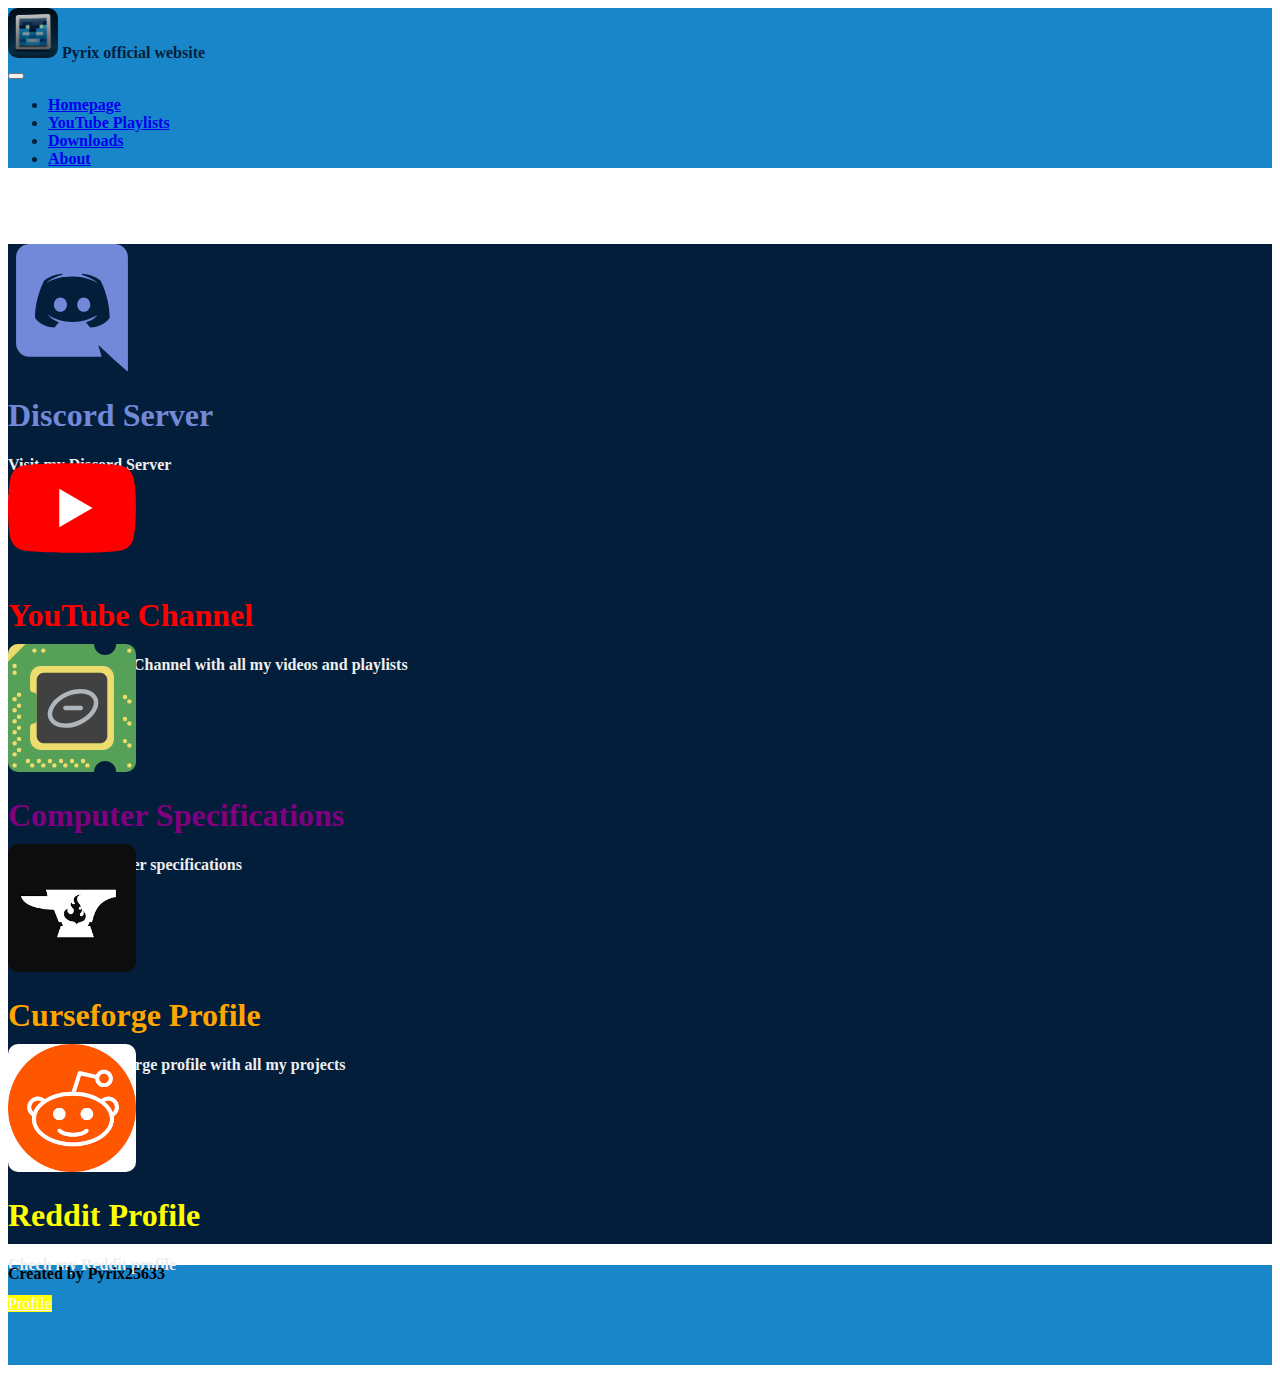
==== pages/about.html @ 5b8cc996 "specifications" ====
<!DOCTYPE html>
<html lang="en">
    <head>
        <meta charset="UTF-8">
        <meta name="viewport" content="width=device-width, initial-scale=1.0">
        <title>Pyrix - About</title>
        <link rel="icon" type="image/png" href="../src/img/logo.png"/>
        <link href="https://cdn.jsdelivr.net/npm/bootstrap@5.1.3/dist/css/bootstrap.min.css" rel="stylesheet"
            integrity="sha384-1BmE4kWBq78iYhFldvKuhfTAU6auU8tT94WrHftjDbrCEXSU1oBoqyl2QvZ6jIW3" crossorigin="anonymous"/>
        <link rel="stylesheet" href="../style.css"/>
    </head>
    <body>
        <!--start navbar-->
        <nav class="navbar navbar-expand-lg navbar-light nav-pills bg-light fixed-top pt-0 pb-0">
            <div class="container-fluid pyrix25633-container-light">
                <div class="navbar-brand">
                    <img src="../src/img/logo.png" width="50" height="50" class="pyrix25633-round-img">
                    <b>Pyrix official website</b>
                </div>
                <button class="navbar-toggler" type="button" data-bs-toggle="collapse" data-bs-target="#navbarNav" aria-controls="navbarNav" aria-expanded="false" aria-label="Toggle navigation">
                    <span class="navbar-toggler-icon"></span>
                </button>
                <div class="collapse navbar-collapse" id="navbarNav">
                    <ul class="navbar-nav">
                        <li class="nav-item">
                            <a class="nav-link" href="../index.html"><b>Homepage</b></a>
                        </li>
                        <li class="nav-item">
                            <a class="nav-link" href="./youtube-playlists.html"><b>YouTube Playlists</b></a>
                        </li>
                        <li class="nav-item">
                            <a class="nav-link" href="./downloads.html"><b>Downloads</b></a>
                        </li>
                        <li class="nav-item">
                            <a class="nav-link active" aria-current="page" href="./about.html"><b>About</b></a>
                        </li>
                    </ul>
                </div>
            </div>
        </nav>
        <!--end navbar-->

        <header class="head-banner pyrix25633-header-spacing">
            <div class="container">
                <div class="row"></div>
            </div>
        </header>

        <!--start about-->
        <div class="container-fluid pyrix25633-container-dark text-center">
            <!--discord server-->
            <div class="row align-items-center pyrix25633-row-200 container-bordered border border-5 border-top-0 border-bottom-0 pyrix25633-discord-border">
                <div class="col-lg-3">
                    <img src="../src/svg/discord.svg" width="128" height="128" class="pyrix25633-round-img"/>
                </div>
                <div class="col-lg-6 mx-auto">
                    <h1 class="pyrix25633-discord">Discord Server</h1>
                    <h4>Visit my Discord Server</h4>
                </div>
                <div class="col-lg-3">
                    <a href="https://discord.gg/dvjHHAg" class="btn-lg pyrix25633-discord-background" target="_blank">Join</a>
                </div>
            </div>
            <!--youtube channel-->
            <div class="row align-items-center pyrix25633-row-200 container-bordered border border-5 border-top-0 border-bottom-0 pyrix25633-red-border">
                <div class="col-lg-3">
                    <img src="../src/svg/youtube.svg" width="128" height="128" class="pyrix25633-round-img"/>
                </div>
                <div class="col-lg-6 mx-auto">
                    <h1 class="pyrix25633-red">YouTube Channel</h1>
                    <h4>Visit my YouTube Channel with all my videos and playlists</h4>
                </div>
                <div class="col-lg-3">
                    <a href="https://www.youtube.com/channel/UC_NYqleAO5HfgIIJTuv4qYQ" class="btn-lg pyrix25633-red-background" target="_blank">Channel</a>
                </div>
            </div>
            <!--computer specifications-->
            <div class="row align-items-center pyrix25633-row-200 container-bordered border border-5 border-top-0 border-bottom-0 pyrix25633-purple-border">
                <div class="col-lg-3">
                    <img src="../src/svg/cpu.svg" width="128" height="128" class="pyrix25633-round-img"/>
                </div>
                <div class="col-lg-6 mx-auto">
                    <h1 class="pyrix25633-purple">Computer Specifications</h1>
                    <h4>Chech my computer specifications</h4>
                </div>
                <div class="col-lg-3">
                    <a href="./specs/specifications.html" class="btn-lg pyrix25633-purple-background">Specifications</a>
                </div>
            </div>
            <!--curseforge profile-->
            <div class="row align-items-center pyrix25633-row-200 container-bordered border border-5 border-top-0 border-bottom-0 pyrix25633-orange-border">
                <div class="col-lg-3">
                    <img src="../src/img/curseforge.png" width="128" height="128" class="pyrix25633-round-img"/>
                </div>
                <div class="col-lg-6 mx-auto">
                    <h1 class="pyrix25633-orange">Curseforge Profile</h1>
                    <h4>Chech my Curseforge profile with all my projects</h4>
                </div>
                <div class="col-lg-3">
                    <a href="https://www.curseforge.com/members/pyrix25633_officialyt/projects" class="btn-lg pyrix25633-orange-background" target="_blank">Profile</a>
                </div>
            </div>
            <!--reddit profile-->
            <div class="row align-items-center pyrix25633-row-200 container-bordered border border-5 border-top-0 border-bottom-0 pyrix25633-yellow-border">
                <div class="col-lg-3">
                    <img src="../src/img/reddit.png" width="128" height="128" class="pyrix25633-round-img"/>
                </div>
                <div class="col-lg-6 mx-auto">
                    <h1 class="pyrix25633-yellow">Reddit Profile</h1>
                    <h4>Chech my Reddit profile</h4>
                </div>
                <div class="col-lg-3">
                    <a href="https://www.reddit.com/user/Pyrix25633" class="btn-lg pyrix25633-yellow-background" target="_blank">Profile</a>
                </div>
            </div>
        </div>
        <!--end about-->

        <!--start footer-->
        <footer>
            <div class="container-fluid pyrix25633-container-light text-center">
                <div class="row align-items-center pyrix25633-row-100">
                    <div class="col-lg-12 mx-auto">
                        <h4 class="pyrix25633-black">Created by Pyrix25633</h4>
                    </div>
                </div>
            </div>
        </footer>
        <!--end footer-->

        <script src="https://cdn.jsdelivr.net/npm/@popperjs/core@2.10.2/dist/umd/popper.min.js"
            integrity="sha384-7+zCNj/IqJ95wo16oMtfsKbZ9ccEh31eOz1HGyDuCQ6wgnyJNSYdrPa03rtR1zdB" crossorigin="anonymous">
        </script>
        <script src="https://cdn.jsdelivr.net/npm/bootstrap@5.1.3/dist/js/bootstrap.min.js"
            integrity="sha384-QJHtvGhmr9XOIpI6YVutG+2QOK9T+ZnN4kzFN1RtK3zEFEIsxhlmWl5/YESvpZ13" crossorigin="anonymous">
        </script>
    </body>
</html>
---- style.css ----
.pyrix25633-round-img {
    border-radius: 10px;
}

.pyrix25633-head-banner {
    background-color: black;
    padding-top: 8rem;
    padding-bottom: 8rem;
    background-image: url('./src/img/blocks.png');
    background-size: cover;
    background-position: center;
}

.pyrix25633-blocks-text {
    color: ghostwhite;
}

.pyrix25633-black {
    color: black;
}
.pyrix25633-black-border {
    border-color: black!important;
}
.pyrix25633-black-background {
    background-color: black;
    color: ghostwhite;
}
.pyrix25633-red {
    color: red;
}
.pyrix25633-red-border {
    border-color: red!important;
}
.pyrix25633-red-background {
    background-color: red;
    color: ghostwhite;
}
.pyrix25633-purple {
    color: purple;
}
.pyrix25633-purple-border {
    border-color: purple!important;
}
.pyrix25633-purple-background {
    background-color: purple;
    color: ghostwhite;
}
.pyrix25633-brown {
    color: rgb(117, 67, 9);
}
.pyrix25633-brown-border {
    border-color: rgb(117, 67, 9)!important;
}
.pyrix25633-brown-background {
    background-color: rgb(117, 67, 9);
    color: ghostwhite;
}
.pyrix25633-orange {
    color: orange;
}
.pyrix25633-orange-border {
    border-color: orange!important;
}
.pyrix25633-orange-background {
    background-color: orange;
    color: ghostwhite;
}
.pyrix25633-yellow {
    color: yellow;
}
.pyrix25633-yellow-border {
    border-color: yellow!important;
}
.pyrix25633-yellow-background {
    background-color: yellow;
    color: ghostwhite;
}
.pyrix25633-lime {
    color: 
    lime;
}
.pyrix25633-lime-border {
    border-color: lime!important;
}
.pyrix25633-lime-background {
    background-color: lime;
    color: ghostwhite;
}
.pyrix25633-discord {
    color: 
    #7289da;
}
.pyrix25633-discord-border {
    border-color: #7289da!important;
}
.pyrix25633-discord-background {
    background-color: #7289da;
    color: ghostwhite;
}
.pyrix25633-container-dark {
    background-color: #031e3b;
    color: #EEEEEE;
}
.pyrix25633-container-light {
    background-color: #1886c9;
    color: #031e3b;
}

.pyrix25633-row-400 {
    height: 800px;
}
.pyrix25633-row-200 {
    height: 400px;
}
.pyrix25633-row-100 {
    height: 200px;
}
.pyrix25633-header-spacing {
    height: 100px;
}

@media screen and (min-width: 348px) {
    .pyrix25633-header-spacing {
        height: 60px;
    }
    @media screen and (min-width: 768px) {
        .pyrix25633-head-banner {
            padding-top: 12rem;
            padding-bottom: 12rem;
            background-image: url('./src/img/blocks2.png');
        }
        @media screen and (min-width: 992px){
            .pyrix25633-row-400 {
                height: 400px;
            }
            .pyrix25633-row-200 {
                height: 200px;
            }
            .pyrix25633-row-100 {
                height: 100px;
            }
        }
    }
}
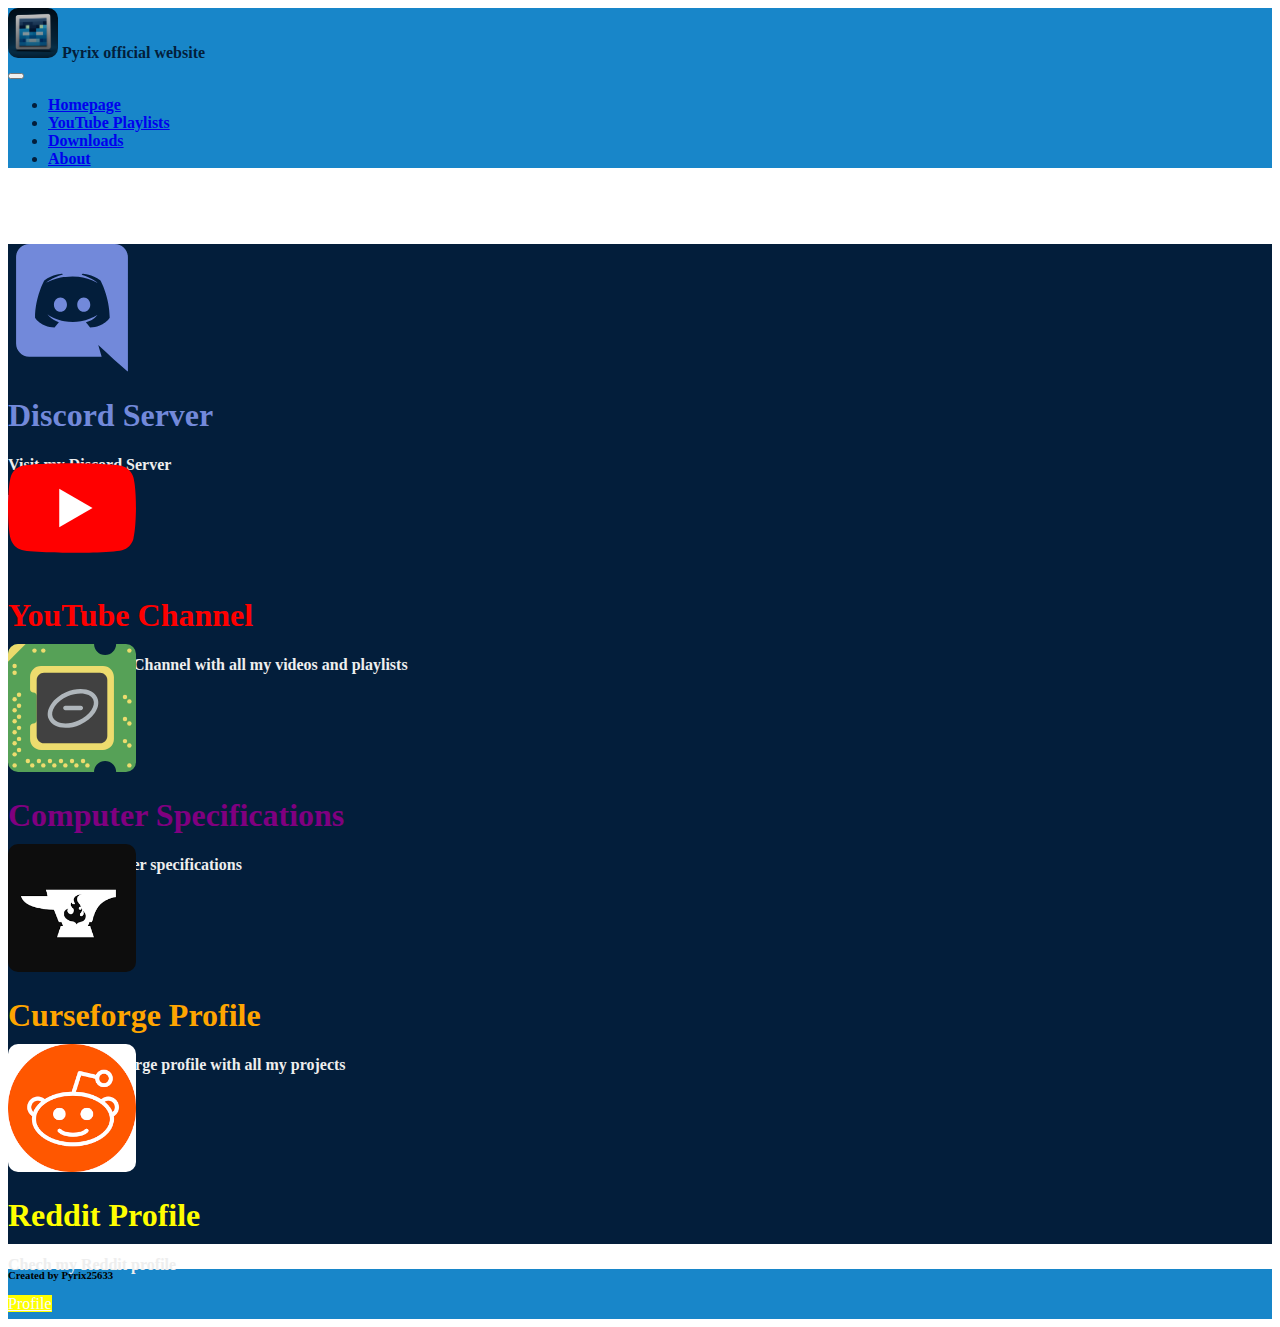
==== commit f9cb6b7d: "alt add for img" ====
--- a/pages/about.html
+++ b/pages/about.html
@@ -14,7 +14,7 @@
         <nav class="navbar navbar-expand-lg navbar-light nav-pills bg-light fixed-top pt-0 pb-0">
             <div class="container-fluid pyrix25633-container-light">
                 <div class="navbar-brand">
-                    <img src="../src/img/logo.png" width="50" height="50" class="pyrix25633-round-img">
+                    <img src="../src/img/logo.png" width="50" height="50" alt="" class="pyrix25633-round-img">
                     <b>Pyrix official website</b>
                 </div>
                 <button class="navbar-toggler" type="button" data-bs-toggle="collapse" data-bs-target="#navbarNav" aria-controls="navbarNav" aria-expanded="false" aria-label="Toggle navigation">
@@ -51,7 +51,7 @@
             <!--discord server-->
             <div class="row align-items-center pyrix25633-row-200 container-bordered border border-5 border-top-0 border-bottom-0 pyrix25633-discord-border">
                 <div class="col-lg-3">
-                    <img src="../src/svg/discord.svg" width="128" height="128" class="pyrix25633-round-img"/>
+                    <img src="../src/svg/discord.svg" width="128" height="128" alt="" class="pyrix25633-round-img"/>
                 </div>
                 <div class="col-lg-6 mx-auto">
                     <h1 class="pyrix25633-discord">Discord Server</h1>
@@ -64,7 +64,7 @@
             <!--youtube channel-->
             <div class="row align-items-center pyrix25633-row-200 container-bordered border border-5 border-top-0 border-bottom-0 pyrix25633-red-border">
                 <div class="col-lg-3">
-                    <img src="../src/svg/youtube.svg" width="128" height="128" class="pyrix25633-round-img"/>
+                    <img src="../src/svg/youtube.svg" width="128" height="128" alt="" class="pyrix25633-round-img"/>
                 </div>
                 <div class="col-lg-6 mx-auto">
                     <h1 class="pyrix25633-red">YouTube Channel</h1>
@@ -77,7 +77,7 @@
             <!--computer specifications-->
             <div class="row align-items-center pyrix25633-row-200 container-bordered border border-5 border-top-0 border-bottom-0 pyrix25633-purple-border">
                 <div class="col-lg-3">
-                    <img src="../src/svg/cpu.svg" width="128" height="128" class="pyrix25633-round-img"/>
+                    <img src="../src/svg/cpu.svg" width="128" height="128" alt="" class="pyrix25633-round-img"/>
                 </div>
                 <div class="col-lg-6 mx-auto">
                     <h1 class="pyrix25633-purple">Computer Specifications</h1>
@@ -90,7 +90,7 @@
             <!--curseforge profile-->
             <div class="row align-items-center pyrix25633-row-200 container-bordered border border-5 border-top-0 border-bottom-0 pyrix25633-orange-border">
                 <div class="col-lg-3">
-                    <img src="../src/img/curseforge.png" width="128" height="128" class="pyrix25633-round-img"/>
+                    <img src="../src/img/curseforge.png" width="128" height="128" alt="" class="pyrix25633-round-img"/>
                 </div>
                 <div class="col-lg-6 mx-auto">
                     <h1 class="pyrix25633-orange">Curseforge Profile</h1>
@@ -103,7 +103,7 @@
             <!--reddit profile-->
             <div class="row align-items-center pyrix25633-row-200 container-bordered border border-5 border-top-0 border-bottom-0 pyrix25633-yellow-border">
                 <div class="col-lg-3">
-                    <img src="../src/img/reddit.png" width="128" height="128" class="pyrix25633-round-img"/>
+                    <img src="../src/img/reddit.png" width="128" height="128" alt="" class="pyrix25633-round-img"/>
                 </div>
                 <div class="col-lg-6 mx-auto">
                     <h1 class="pyrix25633-yellow">Reddit Profile</h1>
@@ -119,9 +119,9 @@
         <!--start footer-->
         <footer>
             <div class="container-fluid pyrix25633-container-light text-center">
-                <div class="row align-items-center pyrix25633-row-100">
+                <div class="row align-items-center pyrix25633-row-footer">
                     <div class="col-lg-12 mx-auto">
-                        <h4 class="pyrix25633-black">Created by Pyrix25633</h4>
+                        <h6 class="pyrix25633-black">Created by Pyrix25633</h6>
                     </div>
                 </div>
             </div>
--- a/style.css
+++ b/style.css
@@ -112,8 +112,8 @@
 .pyrix25633-row-200 {
     height: 400px;
 }
-.pyrix25633-row-100 {
-    height: 200px;
+.pyrix25633-row-footer {
+    height: 100px;
 }
 .pyrix25633-header-spacing {
     height: 100px;
@@ -136,8 +136,8 @@
             .pyrix25633-row-200 {
                 height: 200px;
             }
-            .pyrix25633-row-100 {
-                height: 100px;
+            .pyrix25633-row-footer {
+                height: 50px;
             }
         }
     }
